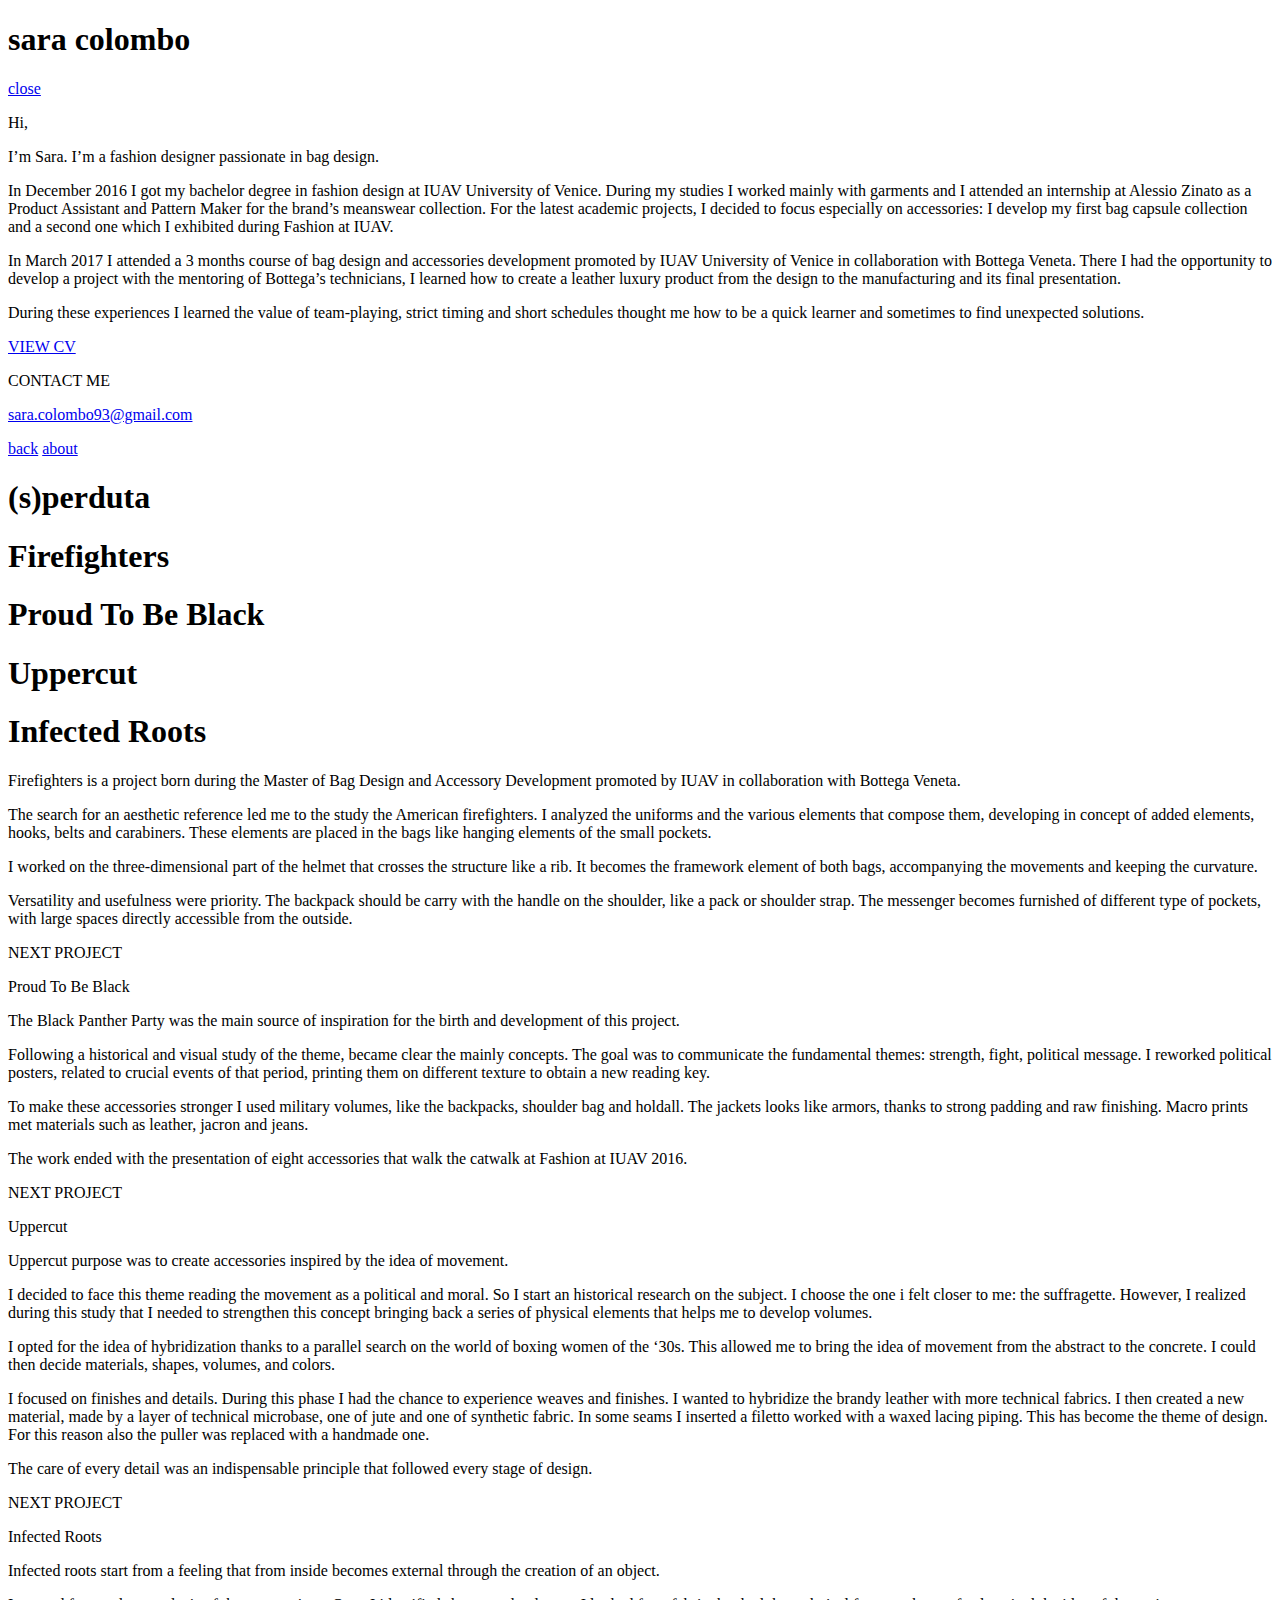
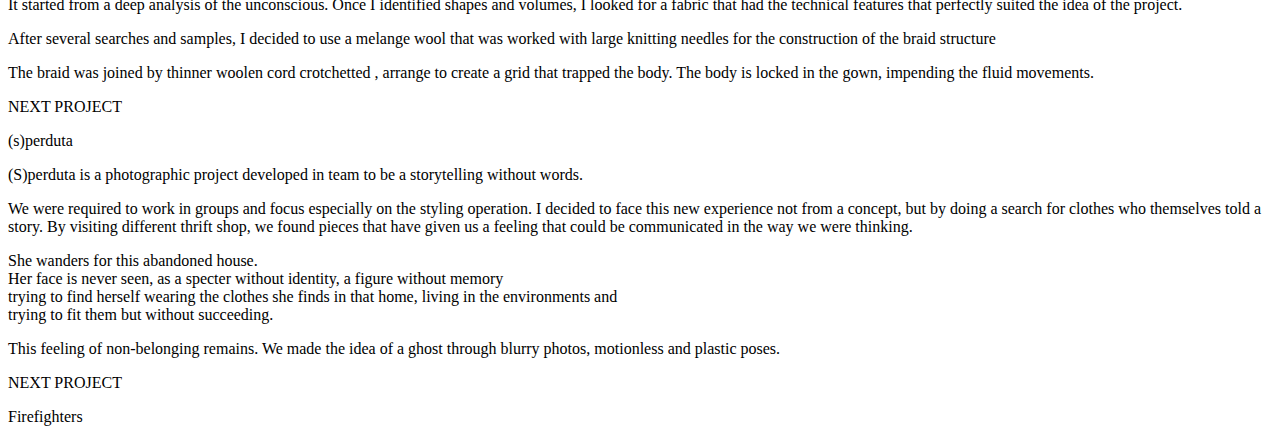
==== app/index.html @ 6ae15119 "Update mobile bio" ====
<!doctype html>
<html class="no-js" lang="">

<head>
  <meta charset="utf-8">
  <meta name="description" content="">
  <!-- <meta name="viewport" content="width=device-width, initial-scale=1"> -->
  <meta content='width=device-width, initial-scale=1.0, minimum-scale=1.0, maximum-scale=4.0, user-scalable=yes' name='viewport' />
  <title>Sara Colombo</title>

  <link rel="apple-touch-icon" href="apple-touch-icon.png">
  <!-- Place favicon.ico in the root directory -->

  <!-- build:css styles/vendor.css -->
  <!-- bower:css -->
  <link rel="stylesheet" href="/bower_components/animate.css/animate.css" />
  <!-- endbower -->
  <!-- endbuild -->

  <!-- build:css styles/main.css -->
  <link rel="stylesheet" href="styles/main.css">
  <!-- endbuild -->

  <link rel="stylesheet" href="fonts/fugue/fugue.css">

  <!-- build:js scripts/vendor/modernizr.js -->
  <script src="/bower_components/modernizr/modernizr.js"></script>
  <!-- endbuild -->
</head>

<body>
  <!--[if IE]>
      <p class="browserupgrade">You are using an <strong>outdated</strong> browser. Please <a href="http://browsehappy.com/">upgrade your browser</a> to improve your experience.</p>
    <![endif]-->

  <div class="site-loader">
    <div class="header-wrapper">
      <h1>
        sara colombo
      </h1>
    </div>
    <div class="line"></div>
  </div>

  <div class="bio">
    <a href="#" class="bio-close">close</a>
    <div class="bio-inner">
      <div class="bio-text">
        <p>Hi,</p>
        <p>I’m Sara. I’m a fashion designer passionate in bag design.</p>
        <p>In December 2016 I got my bachelor degree in fashion design at IUAV University of Venice. During my studies I worked mainly with garments and I attended an internship at Alessio Zinato as a Product Assistant and Pattern Maker for the brand’s meanswear collection. For the latest academic projects, I decided to focus especially on accessories: I develop my first bag capsule collection and a second one which I exhibited during Fashion at IUAV.</p>
        <p>In March 2017 I attended a 3 months course of bag design and accessories development promoted by IUAV University of Venice in collaboration with Bottega Veneta. There I had the opportunity to develop a project with the mentoring of Bottega’s technicians, I learned how to create a leather luxury product from the design to the manufacturing and its final presentation.</p>
        <p>During these experiences I learned the value of team-playing, strict timing and short schedules thought me how to be a quick learner and sometimes to find unexpected solutions.</p>
        <p class="reference cv"><a href="images/cv.pdf" download="saracolombo_cv">VIEW CV</a></p>
        <p class="reference contact">CONTACT ME</p>
        <p class="reference mail"><a href="mailto:sara.colombo93@gmail.com">sara.colombo93@gmail.com</a></p>
      </div>
      <div class="profile-image"></div>
    </div>
  </div>

  <div class="site-content">
    <a href="#" class="top-link left">back</a>
    <a href="#" class="top-link right">about</a>

    <div class="project-hero sperduta">
      <div class="project-title-wrapper">
        <h1 class="project-title" data-open="sperduta">
          (s)perduta
        </h1>
      </div>
    </div>

    <div class="project-hero firefighters">
      <div class="project-title-wrapper">
        <h1 class="project-title" data-open="firefighters">
          Firefighters
        </h1>
      </div>
    </div>

    <div class="project-hero black">
      <div class="project-title-wrapper">
        <h1 class="project-title" data-open="black">
          Proud To Be Black
        </h1>
      </div>
    </div>

    <div class="project-hero uppercut">
      <div class="project-title-wrapper">
        <h1 class="project-title" data-open="uppercut">
          Uppercut
        </h1>
      </div>
    </div>

    <div class="project-hero roots">
      <div class="project-title-wrapper">
        <h1 class="project-title" data-open="roots">
          Infected Roots
        </h1>
      </div>
    </div>


    <main>
      <section class="project firefighters">
        <div class="row section-1">
          <p class="hero">
            Firefighters is a project born during the Master of Bag Design and Accessory Development promoted by IUAV in collaboration with Bottega Veneta.
          </p>
        </div>

        <div class="row section-2">
          <div class="image"></div>
          <div class="image"></div>
        </div>

        <div class="row section-3">
          <div class="image"></div>
        </div>

        <div class="row section-4">
          <div class="slider">
            <div class="slider-nav left">
              <div class="slider-arrow-inner">
                <i class="glyphicon glyphicon-menu-left"></i>
              </div>
            </div>
            <div class="slider-nav right">
              <div class="slider-arrow-inner">
                <i class="glyphicon glyphicon-menu-right"></i>
              </div>
            </div>
            <div class="slider-inner">
              <div class="image"></div>
              <div class="image"></div>
              <div class="image"></div>
              <div class="image"></div>
            </div>
          </div>
        </div>

        <div class="row section-5">
          <div class="box">
            <div class="line"></div>
            <p>
              The search for an aesthetic reference led me to the study the American firefighters. I analyzed the uniforms and the various elements that compose them, developing in concept of added elements, hooks, belts and carabiners. These elements are placed in
              the bags like hanging elements of the small pockets.
            </p>
          </div>
          <div class="image"></div>
        </div>

        <div class="row section-6">
          <div class="image"></div>
        </div>

        <div class="row section-7">
          <div class="slider left">
            <div class="slider-nav left">
              <div class="slider-arrow-inner">
                <i class="glyphicon glyphicon-menu-left"></i>
              </div>
            </div>
            <div class="slider-inner">
              <div class="image"></div>
              <div class="image"></div>
              <div class="image"></div>
              <div class="image"></div>
            </div>
          </div>
          <div class="slider right">
            <div class="slider-nav right">
              <div class="slider-arrow-inner">
                <i class="glyphicon glyphicon-menu-right"></i>
              </div>
            </div>
            <div class="slider-inner">
              <div class="image"></div>
              <div class="image"></div>
              <div class="image"></div>
            </div>
          </div>
        </div>

        <div class="row section-8">
          <div class="image"></div>
        </div>

        <div class="row section-9">
          <p>
            I worked on the three-dimensional part of the helmet that crosses the structure like a rib. It becomes the framework element of both bags, accompanying the movements and keeping the curvature.
          </p>
        </div>

        <div class="row section-10">
          <div class="image"></div>
        </div>

        <div class="row section-11">
          <p>
            Versatility and usefulness were priority. The backpack should be carry with the handle on the shoulder, like a pack or shoulder strap. The messenger becomes furnished of different type of pockets, with large spaces directly accessible from the outside.
          </p>
          <div class="slider">
            <div class="slider-nav left">
              <div class="slider-arrow-inner">
                <i class="glyphicon glyphicon-menu-left"></i>
              </div>
            </div>
            <div class="slider-nav right">
              <div class="slider-arrow-inner">
                <i class="glyphicon glyphicon-menu-right"></i>
              </div>
            </div>
            <div class="slider-inner">
              <div class="image"></div>
              <div class="image"></div>
              <div class="image"></div>
              <div class="image"></div>
              <div class="image"></div>
              <div class="image"></div>
              <div class="image"></div>
              <div class="image"></div>
              <div class="image"></div>
            </div>
          </div>
        </div>

        <div class="row section-12">
          <div class="image"></div>
        </div>

        <div class="row section-13">
          <div class="slider">
            <div class="slider-nav left">
              <div class="slider-arrow-inner">
                <i class="glyphicon glyphicon-menu-left"></i>
              </div>
            </div>
            <div class="slider-nav right">
              <div class="slider-arrow-inner">
                <i class="glyphicon glyphicon-menu-right"></i>
              </div>
            </div>
            <div class="slider-inner">
              <div class="image"></div>
              <div class="image"></div>
              <div class="image"></div>
              <div class="image"></div>
              <div class="image"></div>
              <div class="image"></div>
            </div>
          </div>
        </div>

        <div class="next-project-container black">
          <div class="next-project">
            <p class="next">NEXT PROJECT</p>
            <p class="title" data-open="black">Proud To Be Black</p>
          </div>
        </div>
      </section>




      <section class="project black">
        <div class="row section-1">
          <p class="hero">
            The Black Panther Party was the main source of inspiration for the birth and development of this project.
          </p>
        </div>

        <div class="row section-2">
          <div class="slider left">
            <div class="slider-nav left">
              <div class="slider-arrow-inner">
                <i class="glyphicon glyphicon-menu-left"></i>
              </div>
            </div>
            <div class="slider-inner">
              <div class="image"></div>
              <div class="image"></div>
              <div class="image"></div>
              <div class="image"></div>
            </div>
          </div>
          <div class="slider right">
            <div class="slider-nav right">
              <div class="slider-arrow-inner">
                <i class="glyphicon glyphicon-menu-right"></i>
              </div>
            </div>
            <div class="slider-inner">
              <div class="image"></div>
              <div class="image"></div>
              <div class="image"></div>
            </div>
          </div>
        </div>

        <div class="row section-3">
          <div class="image"></div>
        </div>

        <div class="row section-4">
          <div class="image"></div>
        </div>

        <div class="row section-5">
          <div class="box">
            <div class="line"></div>
            <p>
              Following a historical and visual study of the theme, became clear the mainly concepts. The goal was to communicate the fundamental themes: strength, fight, political message. I reworked political posters, related to crucial events of that period, printing them on different texture to obtain a new reading key.
            </p>
          </div>
          <div class="slider">
            <div class="slider-nav left">
              <div class="slider-arrow-inner">
                <i class="glyphicon glyphicon-menu-left"></i>
              </div>
            </div>
            <div class="slider-nav right">
              <div class="slider-arrow-inner">
                <i class="glyphicon glyphicon-menu-right"></i>
              </div>
            </div>
            <div class="slider-inner">
              <div class="image"></div>
              <div class="image"></div>
              <div class="image"></div>
              <div class="image"></div>
            </div>
          </div>
          <div class="image extra"></div>
        </div>

        <div class="row section-6">
          <div class="image"></div>
          <div class="image"></div>
        </div>

        <div class="row section-7">
          <div class="image"></div>
        </div>

        <div class="row section-8">
          <div class="box">
            <div class="line"></div>
            <p>
               To make these accessories stronger I used military volumes, like the backpacks, shoulder bag and holdall. The jackets looks like armors, thanks to strong padding and raw finishing. Macro prints met materials such as leather, jacron and jeans.
            </p>
          </div>
          <div class="slider">
            <div class="slider-nav left">
              <div class="slider-arrow-inner">
                <i class="glyphicon glyphicon-menu-left"></i>
              </div>
            </div>
            <div class="slider-nav right">
              <div class="slider-arrow-inner">
                <i class="glyphicon glyphicon-menu-right"></i>
              </div>
            </div>
            <div class="slider-inner">
              <div class="image"></div>
              <div class="image"></div>
              <div class="image"></div>
            </div>
          </div>
        </div>

        <div class="row section-9">
          <div class="slider">
            <div class="slider-nav left">
              <div class="slider-arrow-inner">
                <i class="glyphicon glyphicon-menu-left"></i>
              </div>
            </div>
            <div class="slider-nav right">
              <div class="slider-arrow-inner">
                <i class="glyphicon glyphicon-menu-right"></i>
              </div>
            </div>
            <div class="slider-inner">
              <div class="image"></div>
              <div class="image"></div>
              <div class="image"></div>
            </div>
          </div>
        </div>

        <div class="row section-10">
          <div class="image"></div>
        </div>

        <div class="row section-11">
          <div class="image"></div>
        </div>

        <div class="row section-12">
          <div class="line-big"></div>
          <p>
            The work ended with the presentation of eight accessories that walk the catwalk at Fashion at IUAV 2016.
          </p>
        </div>

        <div class="row section-13">
          <div class="image"></div>
        </div>

        <div class="row section-14">
          <div class="image"></div>
        </div>

        <div class="next-project-container uppercut">
          <div class="next-project">
            <p class="next">NEXT PROJECT</p>
            <p class="title" data-open="uppercut">Uppercut</p>
          </div>
        </div>
      </section>



      <section class="project uppercut">
        <div class="row section-1">
          <p class="hero">
            Uppercut purpose was to create accessories inspired by the idea of movement.
          </p>
        </div>

        <div class="row section-2">
          <div class="image"></div>
        </div>

        <div class="row section-3">
          <p>
            I decided to face this theme reading the movement as a political and moral. So I start an historical research on the subject. I choose the one i felt closer to me: the suffragette. However, I realized during this study that I needed to strengthen this
            concept bringing back a series of physical elements that helps me to develop volumes.
          </p>
        </div>

        <div class="row section-4">
          <div class="image"></div>
        </div>

        <div class="row section-5">
          <div class="box">
            <div class="line"></div>
            <p>
              I opted for the idea of hybridization thanks to a parallel search on the world of boxing women of the ‘30s. This allowed me to bring the idea of movement from the abstract to the concrete. I could then decide materials, shapes, volumes, and colors.
            </p>
          </div>
          <div class="image"></div>
        </div>

        <div class="row section-6">
          <div class="image"></div>
        </div>

        <div class="row section-7">
          <div class="image"></div>
          <div class="box">
            <div class="line"></div>
            <p>
              I focused on finishes and details. During this phase I had the chance to experience weaves and finishes. I wanted to hybridize the brandy leather with more technical fabrics. I then created a new material, made by a layer of technical microbase, one of
              jute and one of synthetic fabric. In some seams I inserted a filetto worked with a waxed lacing piping. This has become the theme of design. For this reason also the puller was replaced with a handmade one.
            </p>
          </div>
        </div>

        <div class="row section-8">
          <div class="slider">
            <div class="slider-nav left">
              <div class="slider-arrow-inner">
                <i class="glyphicon glyphicon-menu-left"></i>
              </div>
            </div>
            <div class="slider-nav right">
              <div class="slider-arrow-inner">
                <i class="glyphicon glyphicon-menu-right"></i>
              </div>
            </div>
            <div class="slider-inner">
              <div class="image"></div>
              <div class="image"></div>
              <div class="image"></div>
              <div class="image"></div>
            </div>
          </div>
        </div>

        <div class="row section-9">
          <p>
            The care of every detail was an indispensable principle that followed every stage of design.
          </p>
          <div class="line-big"></div>
        </div>

        <div class="next-project-container roots">
          <div class="next-project">
            <p class="next">NEXT PROJECT</p>
            <p class="title" data-open="roots">Infected Roots</p>
          </div>
        </div>
      </section>




      <section class="project roots">
        <div class="row section-1">
          <p class="hero">
            Infected roots start from a feeling that from inside becomes external through the creation of an object.
          </p>
        </div>

        <div class="row section-2">
          <div class="image"></div>
          <div class="box">
            <div class="line"></div>
            <p>
              It started from a deep analysis of the unconscious. Once I identified shapes and volumes, I looked for a fabric that had the technical features that perfectly suited the idea of the project.
            </p>
          </div>
        </div>

        <div class="row section-3">
          <div class="image"></div>
        </div>

        <div class="row section-4">
          <div class="image"></div>
          <p>
            After several searches and samples, I decided to use a melange wool that was worked with large knitting needles for the construction of the braid structure
          </p>
        </div>

        <div class="row section-5">
          <div class="image"></div>
        </div>

        <div class="row section-6">
          <p class="hero">
            The braid was joined by thinner woolen cord crotchetted , arrange to create a grid that trapped the body. The body is locked in the gown, impending the fluid movements.
          </p>
          <div class="line-big"></div>
        </div>

        <div class="row section-7">
          <div class="image"></div>
        </div>

        <div class="next-project-container sperduta">
          <div class="next-project">
            <p class="next">NEXT PROJECT</p>
            <p class="title" data-open="sperduta">(s)perduta</p>
          </div>
        </div>
      </section>





      <section class="project sperduta">
        <div class="row section-1">
          <p class="hero">
            (S)perduta is a photographic project developed in team to be a storytelling without words.
          </p>
        </div>

        <div class="row section-2">
          <div class="slider">
            <div class="slider-nav left">
              <div class="slider-arrow-inner">
                <i class="glyphicon glyphicon-menu-left"></i>
              </div>
            </div>
            <div class="slider-nav right">
              <div class="slider-arrow-inner">
                <i class="glyphicon glyphicon-menu-right"></i>
              </div>
            </div>
            <div class="slider-inner">
              <div class="image"></div>
              <div class="image"></div>
              <div class="image"></div>
              <div class="image"></div>
            </div>
          </div>
        </div>

        <div class="row section-3">
          <div class="slider">
            <div class="slider-nav left">
              <div class="slider-arrow-inner">
                <i class="glyphicon glyphicon-menu-left"></i>
              </div>
            </div>
            <div class="slider-nav right">
              <div class="slider-arrow-inner">
                <i class="glyphicon glyphicon-menu-right"></i>
              </div>
            </div>
            <div class="slider-inner">
              <div class="image"></div>
              <div class="image"></div>
              <div class="image"></div>
              <div class="image"></div>
            </div>
          </div>
          <div class="box">
            <div class="line"></div>
            <p>
              We were required to work in groups and focus especially on the styling operation. I decided to face this new experience not from a concept, but by doing a search for clothes who themselves told a story. By visiting different thrift shop, we found pieces
              that have given us a feeling that could be communicated in the way we were thinking.
            </p>
          </div>
        </div>

        <div class="row section-4">
          <div class="image"></div>
          <div class="image"></div>
        </div>

        <div class="row section-5">
          <div class="line-big"></div>
          <p class="hero">
            She wanders for this abandoned house. <br> Her face is never seen, as a specter without identity, a figure without memory <br> trying to find herself wearing the clothes she finds in that home, living in the environments and
            <br> trying to fit them but without succeeding.
          </p>
        </div>

        <div class="row section-6">
          <div class="image"></div>
          <div class="box">
            <div class="line"></div>
            <p>
              This feeling of non-belonging remains. We made the idea of a ghost through blurry photos, motionless and plastic poses.
            </p>
          </div>
        </div>

        <div class="next-project-container firefighters">
          <div class="next-project">
            <p class="next">NEXT PROJECT</p>
            <p class="title" data-open="firefighters">Firefighters</p>
          </div>
        </div>
      </section>
    </main>
  </div>




  <!-- Google Analytics: change UA-XXXXX-X to be your site's ID. -->
  <script>
    (function(b, o, i, l, e, r) {
      b.GoogleAnalyticsObject = l;
      b[l] || (b[l] =
        function() {
          (b[l].q = b[l].q || []).push(arguments)
        });
      b[l].l = +new Date;
      e = o.createElement(i);
      r = o.getElementsByTagName(i)[0];
      e.src = 'https://www.google-analytics.com/analytics.js';
      r.parentNode.insertBefore(e, r)
    }(window, document, 'script', 'ga'));
    ga('create', 'UA-XXXXX-X');
    ga('send', 'pageview');
  </script>

  <!-- build:js scripts/vendor.js -->
  <!-- bower:js -->
  <script src="/bower_components/jquery/dist/jquery.js"></script>
  <script src="/bower_components/modernizr/modernizr.js"></script>
  <script src="/bower_components/gsap/src/uncompressed/TweenMax.js"></script>
  <script src="/bower_components/gsap/src/uncompressed/plugins/ScrollToPlugin.js"></script>
  <script src="/bower_components/scrollmagic/scrollmagic/uncompressed/ScrollMagic.js"></script>
  <script src="/bower_components/scrollmagic/scrollmagic/uncompressed/plugins/animation.gsap.js"></script>
  <script src="/bower_components/scrollmagic/scrollmagic/uncompressed/plugins/jquery.ScrollMagic.js"></script>
  <!-- endbower -->
  <!-- endbuild -->

  <!-- build:js scripts/plugins.js -->
  <!-- endbuild -->

  <!-- build:js scripts/main.js -->
  <script src="scripts/main.js"></script>
  <script src="scripts/sliders.js"></script>
  <script src="scripts/parallax.js"></script>
  <!-- endbuild -->
</body>

</html>
---- app/fonts/fugue/fugue.css ----
/*! Generated by Font Squirrel (https://www.fontsquirrel.com) on June 22, 2017 */



@font-face {
    font-family: 'Fugue Regular';
    src: url('fugue_regular-webfont.woff2') format('woff2'),
         url('fugue_regular-webfont.woff') format('woff');
    font-weight: normal;
    font-style: normal;

}
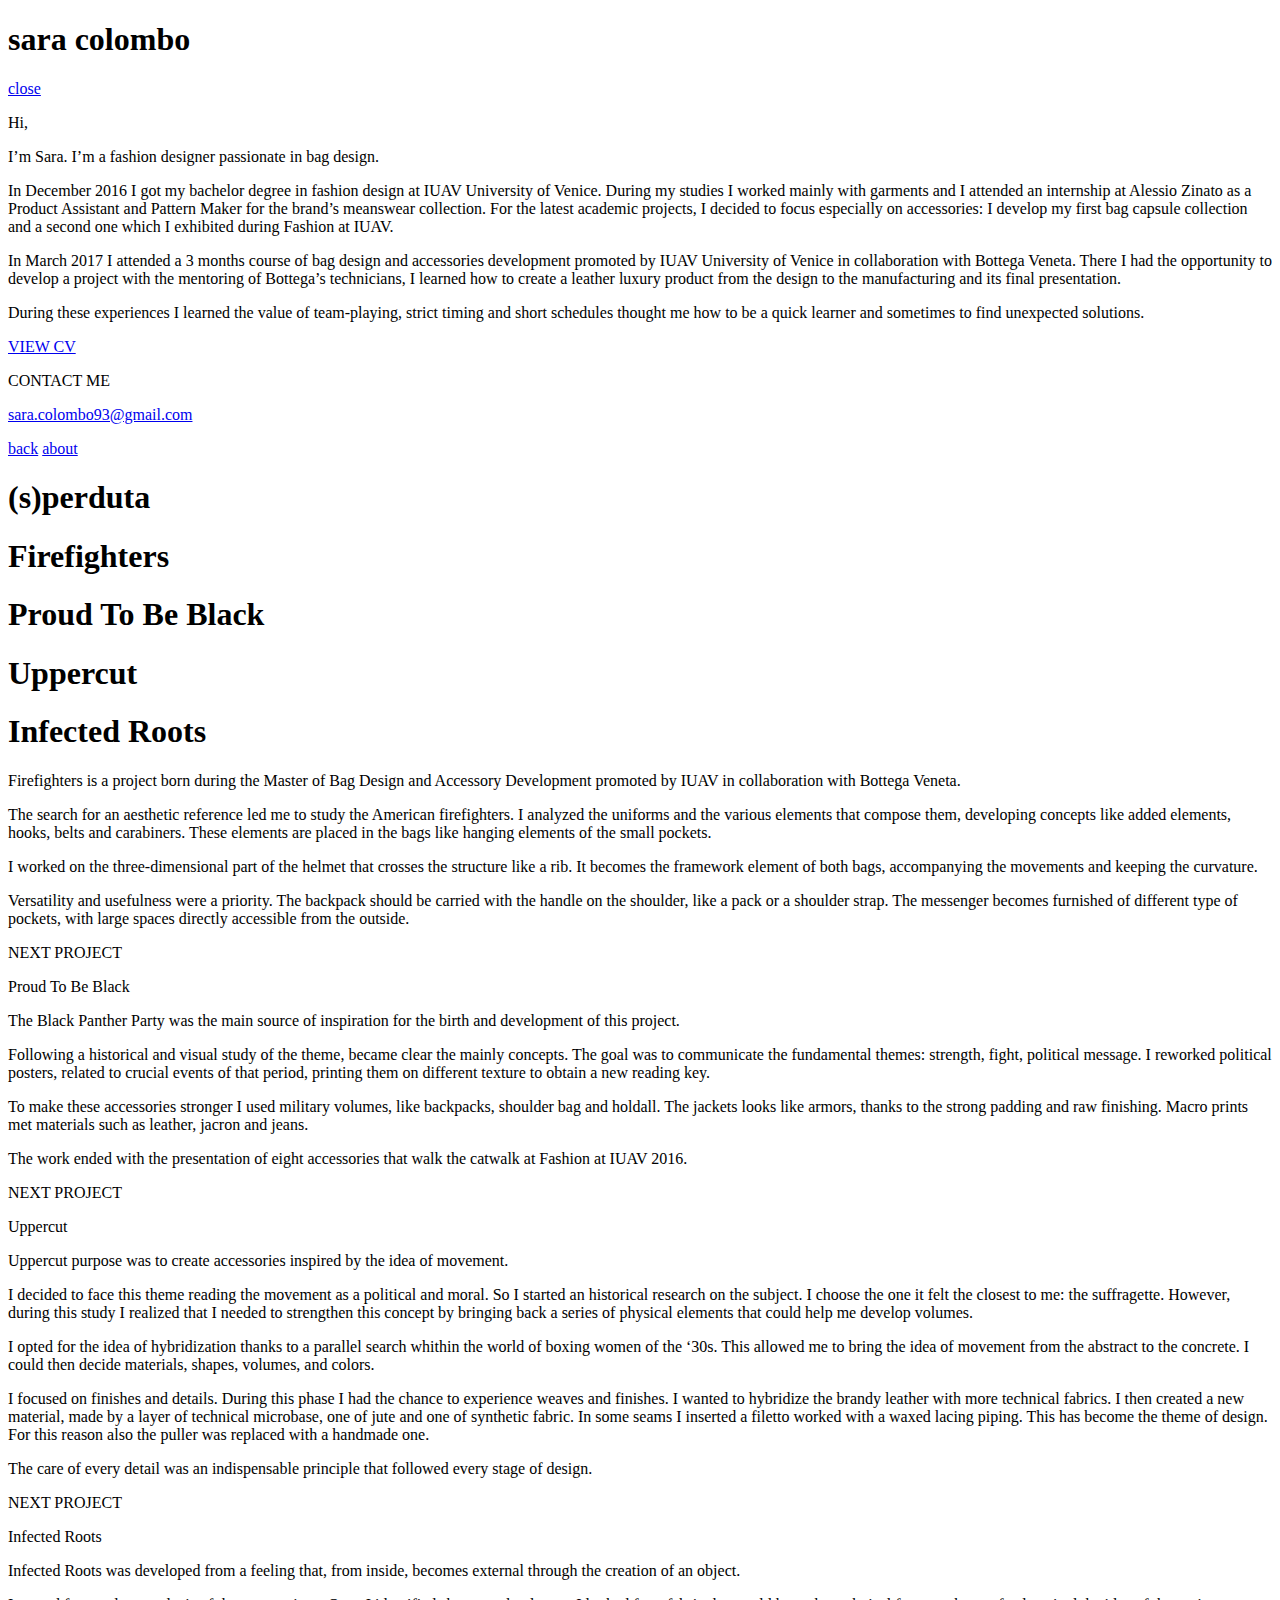
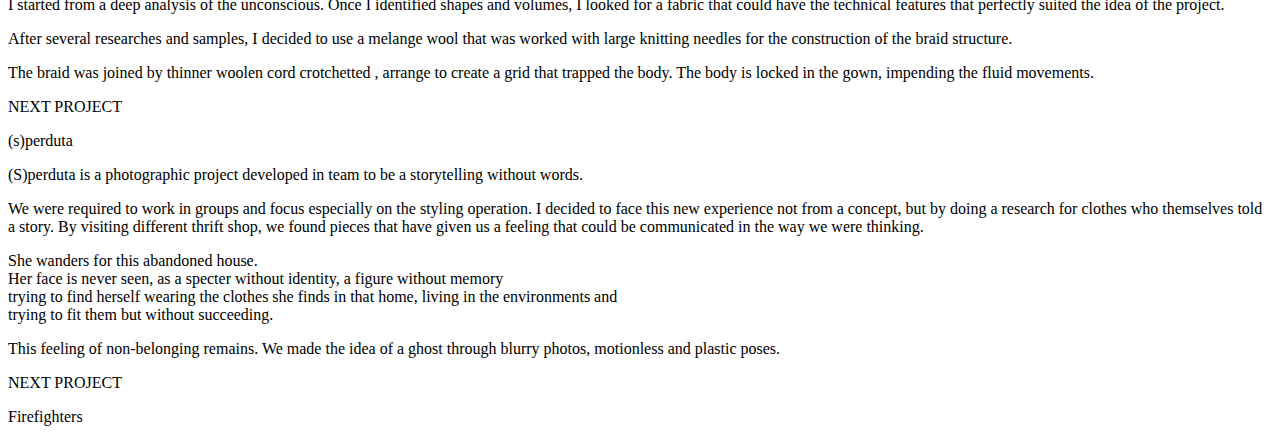
==== commit f7bce31f: "Improve english" ====
--- a/app/index.html
+++ b/app/index.html
@@ -146,7 +146,7 @@
           <div class="box">
             <div class="line"></div>
             <p>
-              The search for an aesthetic reference led me to the study the American firefighters. I analyzed the uniforms and the various elements that compose them, developing in concept of added elements, hooks, belts and carabiners. These elements are placed in
+              The search for an aesthetic reference led me to study the American firefighters. I analyzed the uniforms and the various elements that compose them, developing concepts like added elements, hooks, belts and carabiners. These elements are placed in
               the bags like hanging elements of the small pockets.
             </p>
           </div>
@@ -201,7 +201,7 @@
 
         <div class="row section-11">
           <p>
-            Versatility and usefulness were priority. The backpack should be carry with the handle on the shoulder, like a pack or shoulder strap. The messenger becomes furnished of different type of pockets, with large spaces directly accessible from the outside.
+            Versatility and usefulness were a priority. The backpack should be carried with the handle on the shoulder, like a pack or a shoulder strap. The messenger becomes furnished of different type of pockets, with large spaces directly accessible from the outside.
           </p>
           <div class="slider">
             <div class="slider-nav left">
@@ -350,7 +350,7 @@
           <div class="box">
             <div class="line"></div>
             <p>
-               To make these accessories stronger I used military volumes, like the backpacks, shoulder bag and holdall. The jackets looks like armors, thanks to strong padding and raw finishing. Macro prints met materials such as leather, jacron and jeans.
+               To make these accessories stronger I used military volumes, like backpacks, shoulder bag and holdall. The jackets looks like armors, thanks to the strong padding and raw finishing. Macro prints met materials such as leather, jacron and jeans.
             </p>
           </div>
           <div class="slider">
@@ -438,8 +438,8 @@
 
         <div class="row section-3">
           <p>
-            I decided to face this theme reading the movement as a political and moral. So I start an historical research on the subject. I choose the one i felt closer to me: the suffragette. However, I realized during this study that I needed to strengthen this
-            concept bringing back a series of physical elements that helps me to develop volumes.
+            I decided to face this theme reading the movement as a political and moral. So I started an historical research on the subject. I choose the one it felt the closest to me: the suffragette. However, during this study I realized that I needed to strengthen this
+            concept by bringing back a series of physical elements that could help me develop volumes.
           </p>
         </div>
 
@@ -451,7 +451,7 @@
           <div class="box">
             <div class="line"></div>
             <p>
-              I opted for the idea of hybridization thanks to a parallel search on the world of boxing women of the ‘30s. This allowed me to bring the idea of movement from the abstract to the concrete. I could then decide materials, shapes, volumes, and colors.
+              I opted for the idea of hybridization thanks to a parallel search whithin the world of boxing women of the ‘30s. This allowed me to bring the idea of movement from the abstract to the concrete. I could then decide materials, shapes, volumes, and colors.
             </p>
           </div>
           <div class="image"></div>
@@ -514,7 +514,7 @@
       <section class="project roots">
         <div class="row section-1">
           <p class="hero">
-            Infected roots start from a feeling that from inside becomes external through the creation of an object.
+            Infected Roots was developed from a feeling that, from inside, becomes external through the creation of an object.
           </p>
         </div>
 
@@ -523,7 +523,7 @@
           <div class="box">
             <div class="line"></div>
             <p>
-              It started from a deep analysis of the unconscious. Once I identified shapes and volumes, I looked for a fabric that had the technical features that perfectly suited the idea of the project.
+              I started from a deep analysis of the unconscious. Once I identified shapes and volumes, I looked for a fabric that could have the technical features that perfectly suited the idea of the project.
             </p>
           </div>
         </div>
@@ -535,7 +535,7 @@
         <div class="row section-4">
           <div class="image"></div>
           <p>
-            After several searches and samples, I decided to use a melange wool that was worked with large knitting needles for the construction of the braid structure
+            After several researches and samples, I decided to use a melange wool that was worked with large knitting needles for the construction of the braid structure.
           </p>
         </div>
 
@@ -616,7 +616,7 @@
           <div class="box">
             <div class="line"></div>
             <p>
-              We were required to work in groups and focus especially on the styling operation. I decided to face this new experience not from a concept, but by doing a search for clothes who themselves told a story. By visiting different thrift shop, we found pieces
+              We were required to work in groups and focus especially on the styling operation. I decided to face this new experience not from a concept, but by doing a research for clothes who themselves told a story. By visiting different thrift shop, we found pieces
               that have given us a feeling that could be communicated in the way we were thinking.
             </p>
           </div>
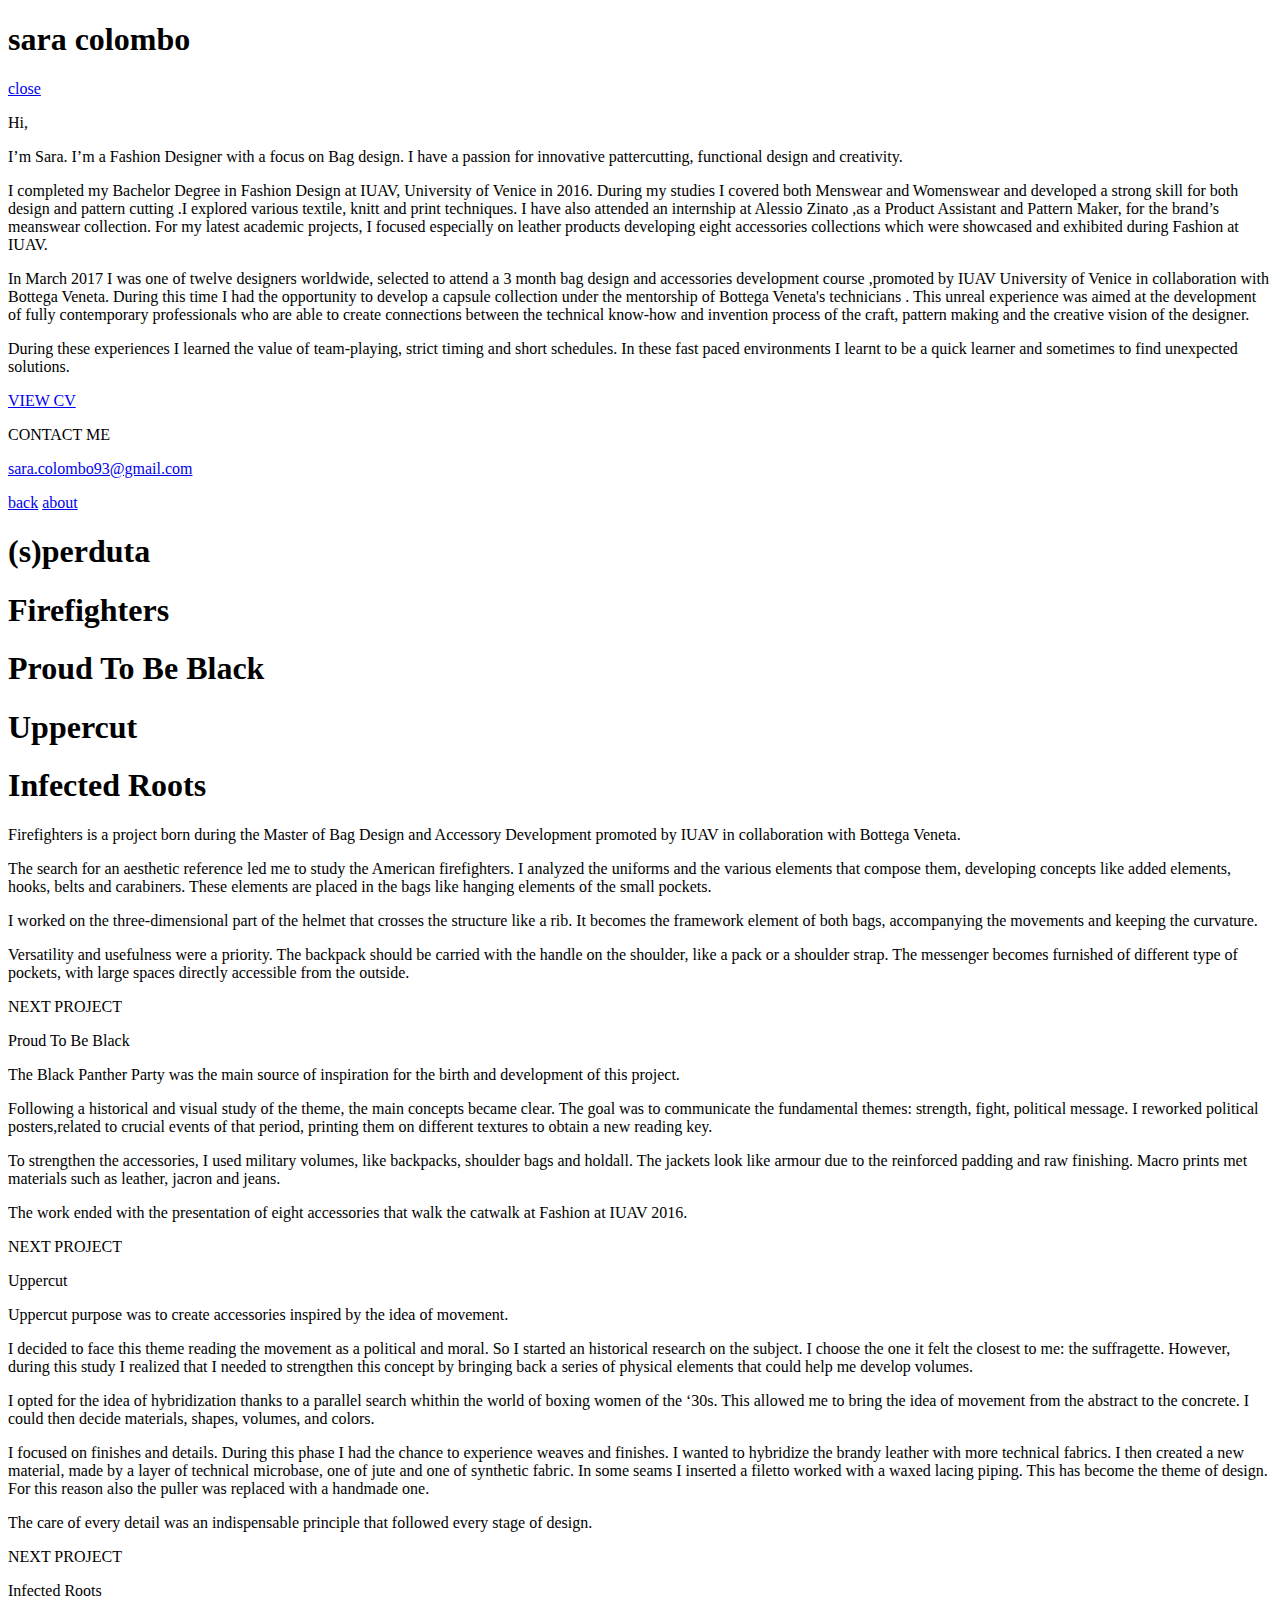
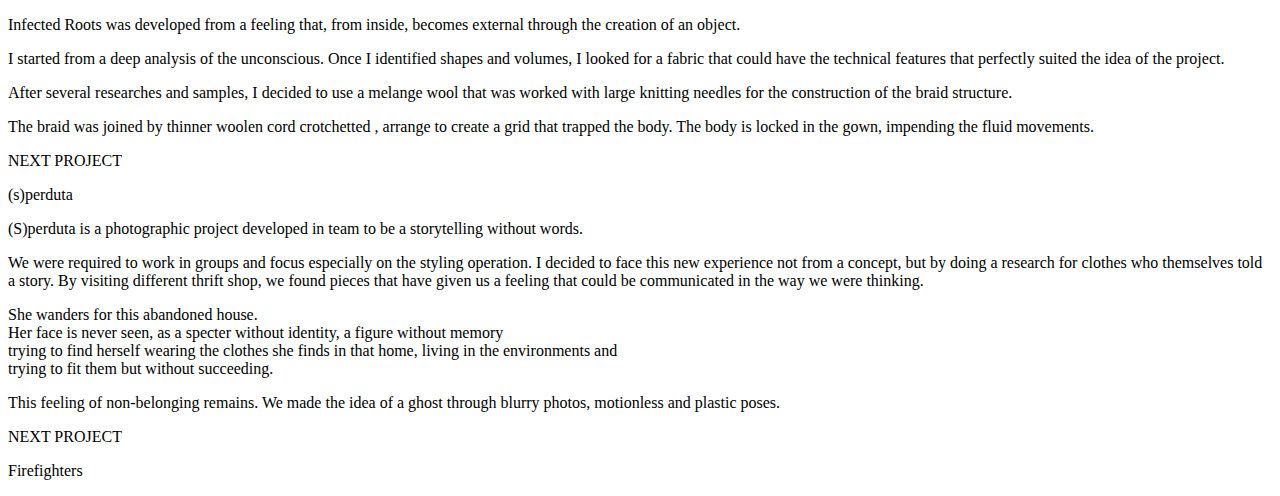
==== commit 57461b06: "Update text content" ====
--- a/app/index.html
+++ b/app/index.html
@@ -3,11 +3,11 @@
 
 <head>
   <meta charset="utf-8">
-  <meta name="description" content="">
-  <!-- <meta name="viewport" content="width=device-width, initial-scale=1"> -->
+  <title>Sara Colombo</title>
   <meta content='width=device-width, initial-scale=1.0, minimum-scale=1.0, maximum-scale=4.0, user-scalable=yes' name='viewport' />
-  <title>Sara Colombo</title>
-
+  <meta name="keywords" content="sara solombo, fashion designer, bag design, portfolio, fashion projects">
+  <meta name="description" content="Sara Colombo fashion designer portfolio and biography.">
+  <meta name="author" content="Giacomo Cusinato">
   <link rel="apple-touch-icon" href="apple-touch-icon.png">
   <!-- Place favicon.ico in the root directory -->
 
@@ -47,10 +47,21 @@
     <div class="bio-inner">
       <div class="bio-text">
         <p>Hi,</p>
-        <p>I’m Sara. I’m a fashion designer passionate in bag design.</p>
-        <p>In December 2016 I got my bachelor degree in fashion design at IUAV University of Venice. During my studies I worked mainly with garments and I attended an internship at Alessio Zinato as a Product Assistant and Pattern Maker for the brand’s meanswear collection. For the latest academic projects, I decided to focus especially on accessories: I develop my first bag capsule collection and a second one which I exhibited during Fashion at IUAV.</p>
-        <p>In March 2017 I attended a 3 months course of bag design and accessories development promoted by IUAV University of Venice in collaboration with Bottega Veneta. There I had the opportunity to develop a project with the mentoring of Bottega’s technicians, I learned how to create a leather luxury product from the design to the manufacturing and its final presentation.</p>
-        <p>During these experiences I learned the value of team-playing, strict timing and short schedules thought me how to be a quick learner and sometimes to find unexpected solutions.</p>
+        <p>
+          I’m Sara. I’m a Fashion Designer with a focus on Bag design. I have a passion for innovative pattercutting, functional design and creativity.
+        </p>
+        <p>
+          I completed my Bachelor Degree in Fashion Design at IUAV, University of Venice in 2016. During my studies I covered both Menswear and Womenswear and developed a strong skill for both  design and pattern cutting .I explored various textile, knitt and print techniques.
+          I have also attended an internship at Alessio Zinato ,as a Product Assistant and Pattern Maker, for the brand’s meanswear collection.
+          For my latest academic projects, I focused  especially on leather products developing eight accessories collections which were showcased and  exhibited during Fashion at IUAV.
+        </p>
+        <p>
+          In March 2017 I was one of twelve designers worldwide, selected to attend a 3 month bag design and accessories development course ,promoted by IUAV University of Venice in collaboration with Bottega Veneta.
+          During this time I had the opportunity to develop a capsule collection under the mentorship of Bottega Veneta's technicians . This unreal experience was aimed at the development of fully contemporary professionals who are able to create connections between the technical know-how and invention process of the craft, pattern making and the creative vision of the designer.
+        </p>
+        <p>
+          During these experiences I learned the value of team-playing, strict timing and short schedules. In these fast paced environments I learnt to be a quick learner and sometimes to find unexpected solutions.
+        </p>
         <p class="reference cv"><a href="images/cv.pdf" download="saracolombo_cv">VIEW CV</a></p>
         <p class="reference contact">CONTACT ME</p>
         <p class="reference mail"><a href="mailto:sara.colombo93@gmail.com">sara.colombo93@gmail.com</a></p>
@@ -313,7 +324,7 @@
           <div class="box">
             <div class="line"></div>
             <p>
-              Following a historical and visual study of the theme, became clear the mainly concepts. The goal was to communicate the fundamental themes: strength, fight, political message. I reworked political posters, related to crucial events of that period, printing them on different texture to obtain a new reading key.
+              Following a historical and visual study of the theme, the main concepts became clear. The goal was to communicate the fundamental themes: strength, fight, political message. I reworked political posters,related to crucial events of that period, printing them on different textures to obtain a new reading key.
             </p>
           </div>
           <div class="slider">
@@ -350,7 +361,7 @@
           <div class="box">
             <div class="line"></div>
             <p>
-               To make these accessories stronger I used military volumes, like backpacks, shoulder bag and holdall. The jackets looks like armors, thanks to the strong padding and raw finishing. Macro prints met materials such as leather, jacron and jeans.
+               To strengthen the accessories, I used military volumes, like backpacks, shoulder bags and holdall. The jackets look like armour due to the reinforced padding and raw finishing. Macro prints met materials such as leather, jacron and jeans.
             </p>
           </div>
           <div class="slider">
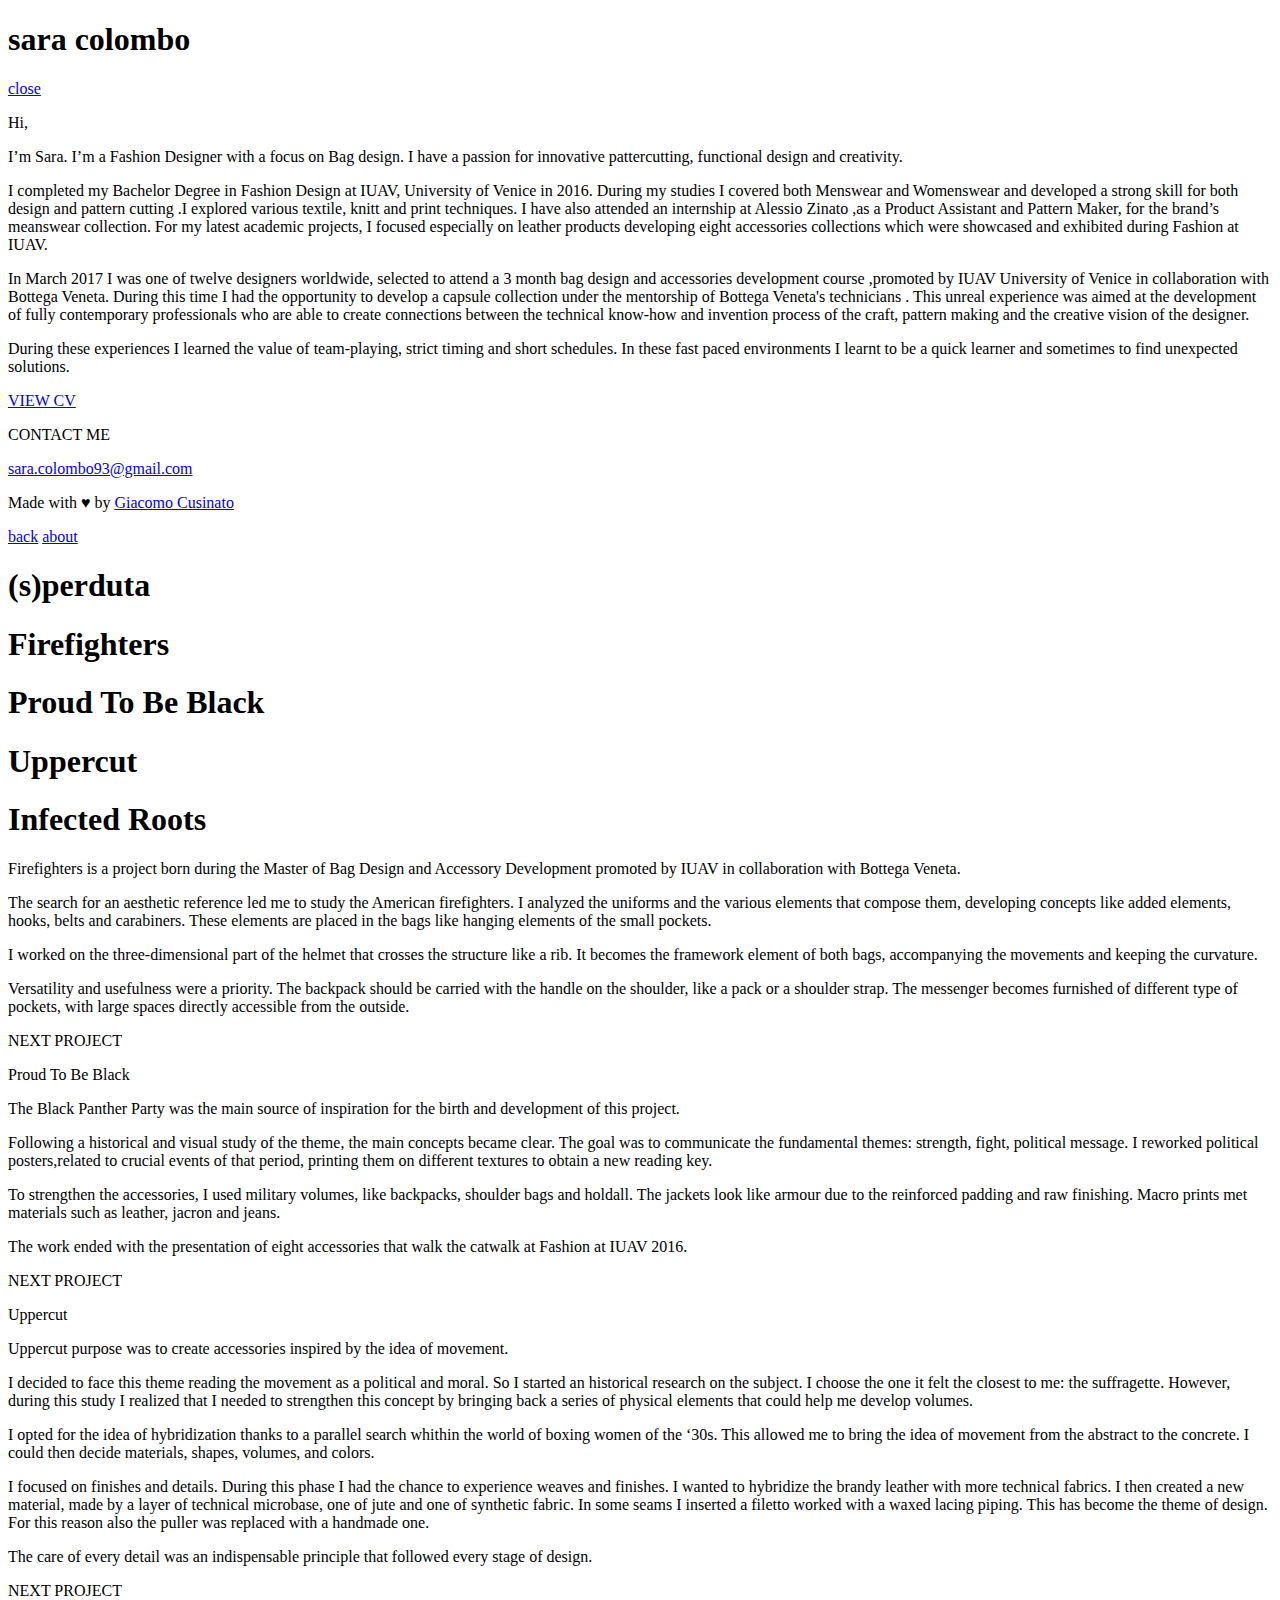
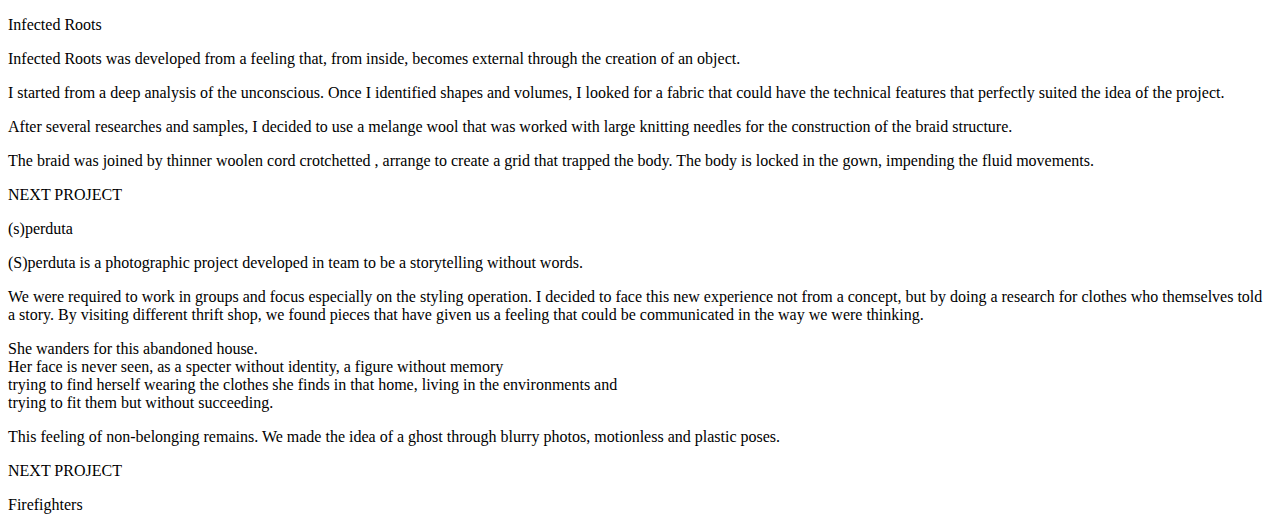
==== commit 102c881c: "Add author label" ====
--- a/app/index.html
+++ b/app/index.html
@@ -65,8 +65,8 @@
         <p class="reference cv"><a href="images/cv.pdf" download="saracolombo_cv">VIEW CV</a></p>
         <p class="reference contact">CONTACT ME</p>
         <p class="reference mail"><a href="mailto:sara.colombo93@gmail.com">sara.colombo93@gmail.com</a></p>
+        <p class="author">Made with &#x2665; by <a href="http://giacomocusinato.com" target="_blank">Giacomo Cusinato</a></p>
       </div>
-      <div class="profile-image"></div>
     </div>
   </div>
 
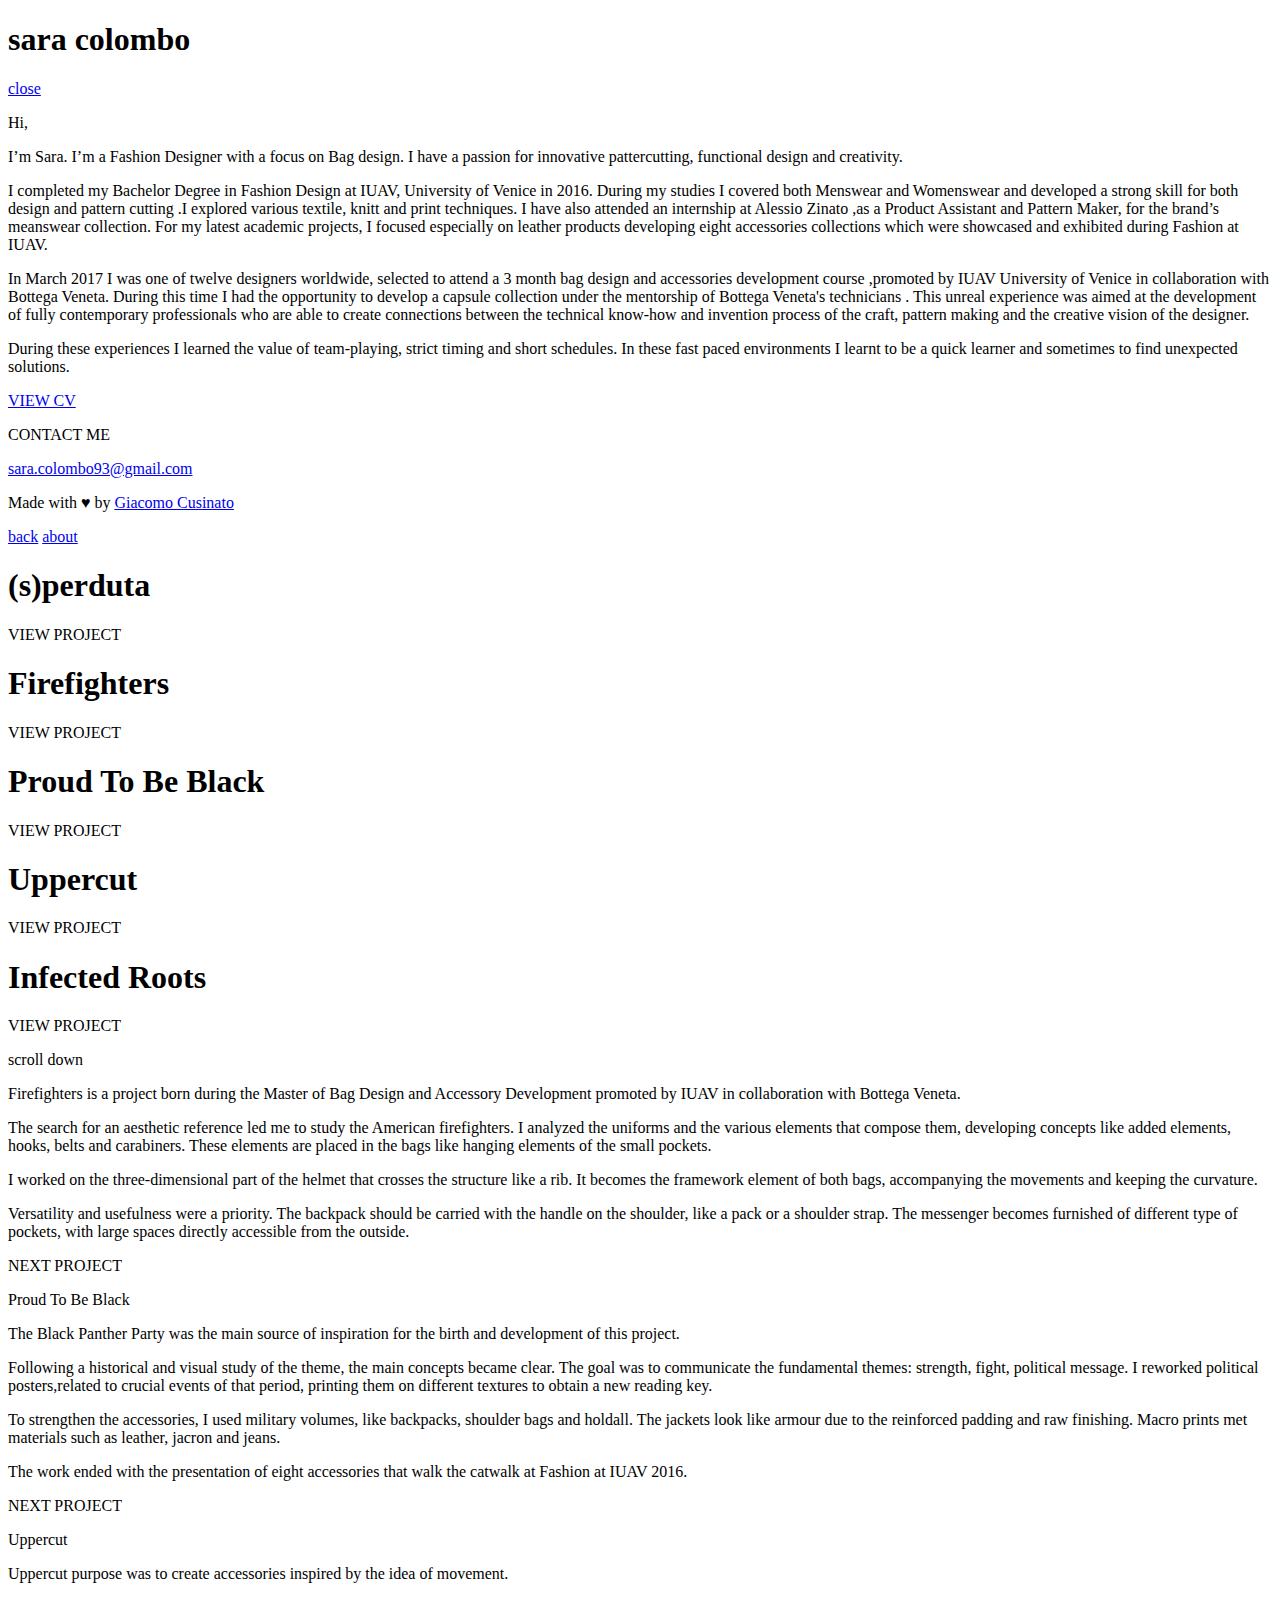
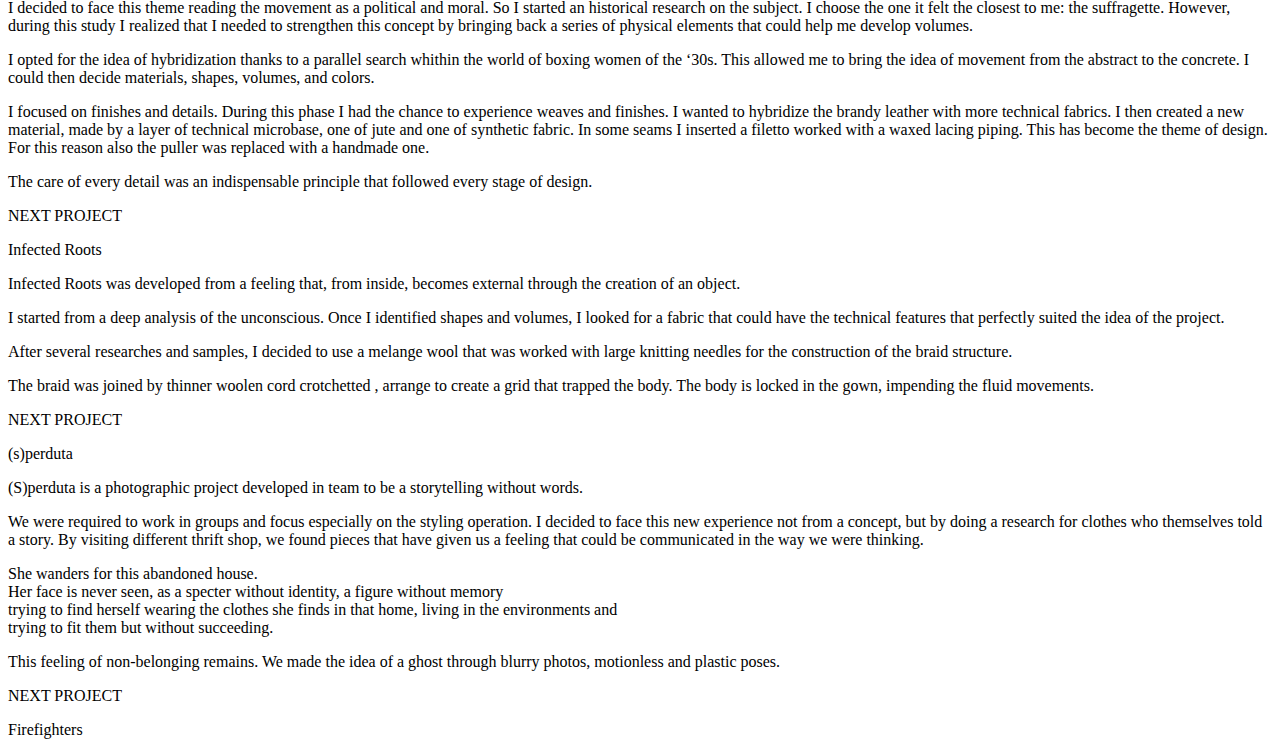
==== commit 0fe37ec9: "Improve usability" ====
--- a/app/index.html
+++ b/app/index.html
@@ -51,13 +51,14 @@
           I’m Sara. I’m a Fashion Designer with a focus on Bag design. I have a passion for innovative pattercutting, functional design and creativity.
         </p>
         <p>
-          I completed my Bachelor Degree in Fashion Design at IUAV, University of Venice in 2016. During my studies I covered both Menswear and Womenswear and developed a strong skill for both  design and pattern cutting .I explored various textile, knitt and print techniques.
-          I have also attended an internship at Alessio Zinato ,as a Product Assistant and Pattern Maker, for the brand’s meanswear collection.
-          For my latest academic projects, I focused  especially on leather products developing eight accessories collections which were showcased and  exhibited during Fashion at IUAV.
+          I completed my Bachelor Degree in Fashion Design at IUAV, University of Venice in 2016. During my studies I covered both Menswear and Womenswear and developed a strong skill for both design and pattern cutting .I explored various textile, knitt and print
+          techniques. I have also attended an internship at Alessio Zinato ,as a Product Assistant and Pattern Maker, for the brand’s meanswear collection. For my latest academic projects, I focused especially on leather products developing eight accessories
+          collections which were showcased and exhibited during Fashion at IUAV.
         </p>
         <p>
-          In March 2017 I was one of twelve designers worldwide, selected to attend a 3 month bag design and accessories development course ,promoted by IUAV University of Venice in collaboration with Bottega Veneta.
-          During this time I had the opportunity to develop a capsule collection under the mentorship of Bottega Veneta's technicians . This unreal experience was aimed at the development of fully contemporary professionals who are able to create connections between the technical know-how and invention process of the craft, pattern making and the creative vision of the designer.
+          In March 2017 I was one of twelve designers worldwide, selected to attend a 3 month bag design and accessories development course ,promoted by IUAV University of Venice in collaboration with Bottega Veneta. During this time I had the opportunity to develop
+          a capsule collection under the mentorship of Bottega Veneta's technicians . This unreal experience was aimed at the development of fully contemporary professionals who are able to create connections between the technical know-how and invention
+          process of the craft, pattern making and the creative vision of the designer.
         </p>
         <p>
           During these experiences I learned the value of team-playing, strict timing and short schedules. In these fast paced environments I learnt to be a quick learner and sometimes to find unexpected solutions.
@@ -77,42 +78,49 @@
     <div class="project-hero sperduta">
       <div class="project-title-wrapper">
         <h1 class="project-title" data-open="sperduta">
-          (s)perduta
-        </h1>
+            (s)perduta
+          </h1>
       </div>
+      <p class="view-project" data-open="sperduta">VIEW PROJECT</p>
     </div>
 
     <div class="project-hero firefighters">
       <div class="project-title-wrapper">
         <h1 class="project-title" data-open="firefighters">
-          Firefighters
-        </h1>
+            Firefighters
+          </h1>
       </div>
+      <p class="view-project" data-open="firefighters">VIEW PROJECT</p>
     </div>
 
     <div class="project-hero black">
       <div class="project-title-wrapper">
         <h1 class="project-title" data-open="black">
-          Proud To Be Black
-        </h1>
+            Proud To Be Black
+          </h1>
+        <p class="view-project" data-open="black">VIEW PROJECT</p>
       </div>
     </div>
 
     <div class="project-hero uppercut">
       <div class="project-title-wrapper">
         <h1 class="project-title" data-open="uppercut">
-          Uppercut
-        </h1>
+            Uppercut
+          </h1>
+        <p class="view-project" data-open="uppercut">VIEW PROJECT</p>
       </div>
     </div>
 
     <div class="project-hero roots">
       <div class="project-title-wrapper">
         <h1 class="project-title" data-open="roots">
-          Infected Roots
-        </h1>
+            Infected Roots
+          </h1>
+        <p class="view-project" data-open="roots">VIEW PROJECT</p>
       </div>
     </div>
+
+    <span class="scroll-down">scroll down</span>
 
 
     <main>
@@ -157,8 +165,8 @@
           <div class="box">
             <div class="line"></div>
             <p>
-              The search for an aesthetic reference led me to study the American firefighters. I analyzed the uniforms and the various elements that compose them, developing concepts like added elements, hooks, belts and carabiners. These elements are placed in
-              the bags like hanging elements of the small pockets.
+              The search for an aesthetic reference led me to study the American firefighters. I analyzed the uniforms and the various elements that compose them, developing concepts like added elements, hooks, belts and carabiners. These elements are placed in the
+              bags like hanging elements of the small pockets.
             </p>
           </div>
           <div class="image"></div>
@@ -324,7 +332,8 @@
           <div class="box">
             <div class="line"></div>
             <p>
-              Following a historical and visual study of the theme, the main concepts became clear. The goal was to communicate the fundamental themes: strength, fight, political message. I reworked political posters,related to crucial events of that period, printing them on different textures to obtain a new reading key.
+              Following a historical and visual study of the theme, the main concepts became clear. The goal was to communicate the fundamental themes: strength, fight, political message. I reworked political posters,related to crucial events of that period, printing
+              them on different textures to obtain a new reading key.
             </p>
           </div>
           <div class="slider">
@@ -361,7 +370,7 @@
           <div class="box">
             <div class="line"></div>
             <p>
-               To strengthen the accessories, I used military volumes, like backpacks, shoulder bags and holdall. The jackets look like armour due to the reinforced padding and raw finishing. Macro prints met materials such as leather, jacron and jeans.
+              To strengthen the accessories, I used military volumes, like backpacks, shoulder bags and holdall. The jackets look like armour due to the reinforced padding and raw finishing. Macro prints met materials such as leather, jacron and jeans.
             </p>
           </div>
           <div class="slider">
@@ -449,8 +458,8 @@
 
         <div class="row section-3">
           <p>
-            I decided to face this theme reading the movement as a political and moral. So I started an historical research on the subject. I choose the one it felt the closest to me: the suffragette. However, during this study I realized that I needed to strengthen this
-            concept by bringing back a series of physical elements that could help me develop volumes.
+            I decided to face this theme reading the movement as a political and moral. So I started an historical research on the subject. I choose the one it felt the closest to me: the suffragette. However, during this study I realized that I needed to strengthen
+            this concept by bringing back a series of physical elements that could help me develop volumes.
           </p>
         </div>
 
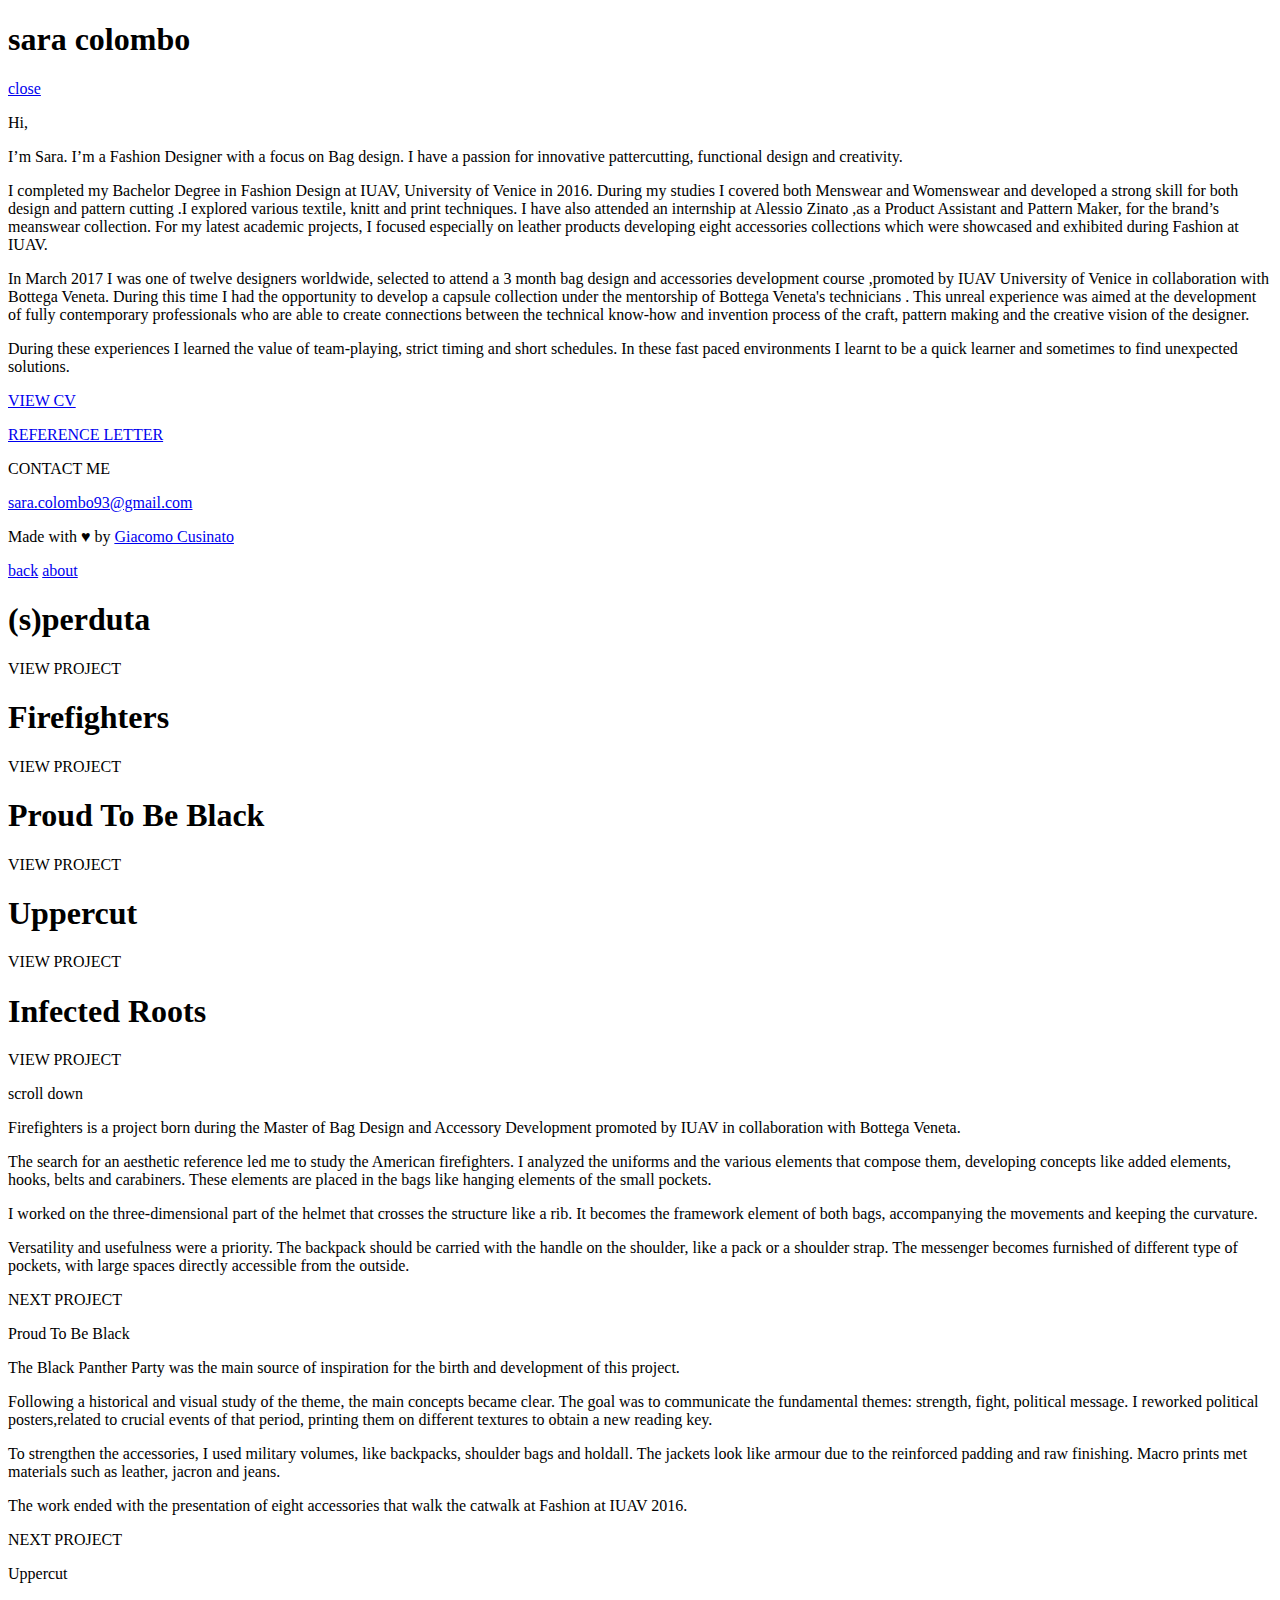
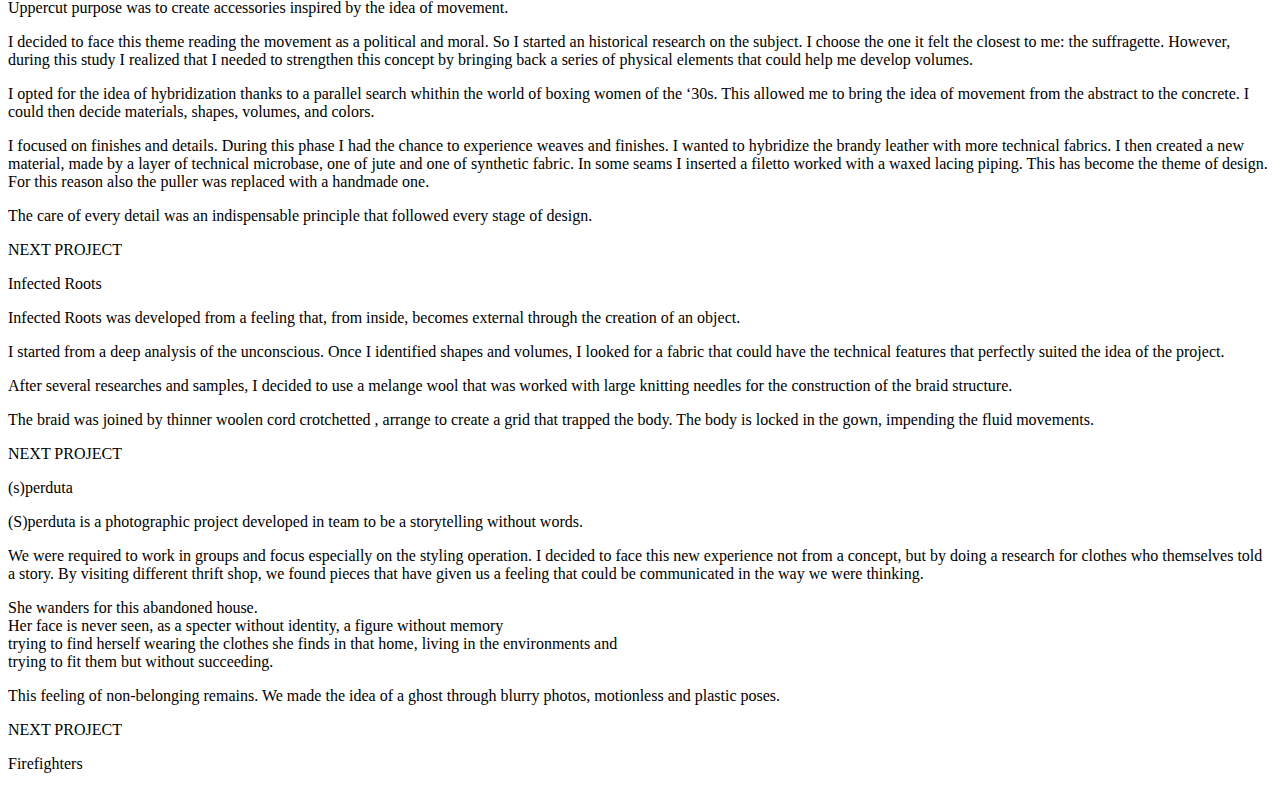
==== commit 678385da: "Add reference letter" ====
--- a/app/index.html
+++ b/app/index.html
@@ -64,6 +64,7 @@
           During these experiences I learned the value of team-playing, strict timing and short schedules. In these fast paced environments I learnt to be a quick learner and sometimes to find unexpected solutions.
         </p>
         <p class="reference cv"><a href="images/cv.pdf" download="saracolombo_cv">VIEW CV</a></p>
+        <p class="reference letter"><a href="images/cv.pdf" download="saracolombo_cv">REFERENCE LETTER</a></p>
         <p class="reference contact">CONTACT ME</p>
         <p class="reference mail"><a href="mailto:sara.colombo93@gmail.com">sara.colombo93@gmail.com</a></p>
         <p class="author">Made with &#x2665; by <a href="http://giacomocusinato.com" target="_blank">Giacomo Cusinato</a></p>
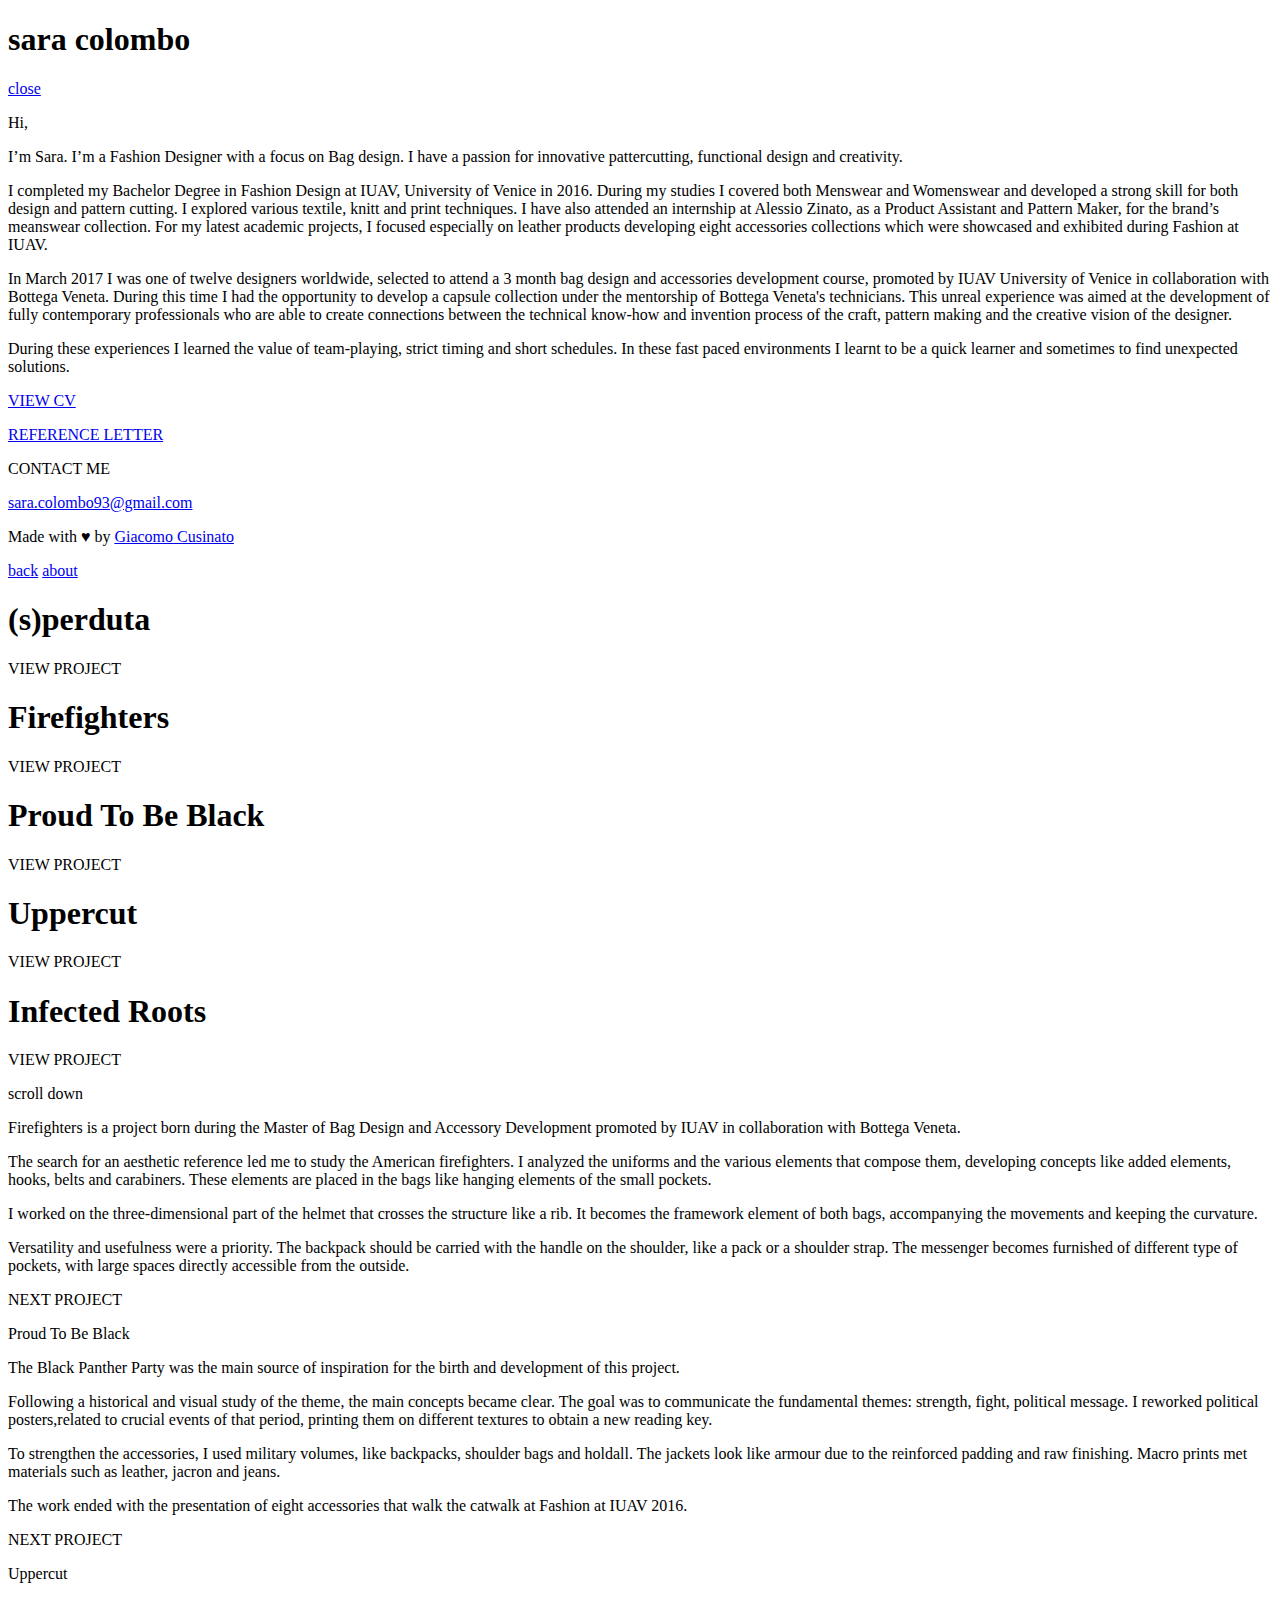
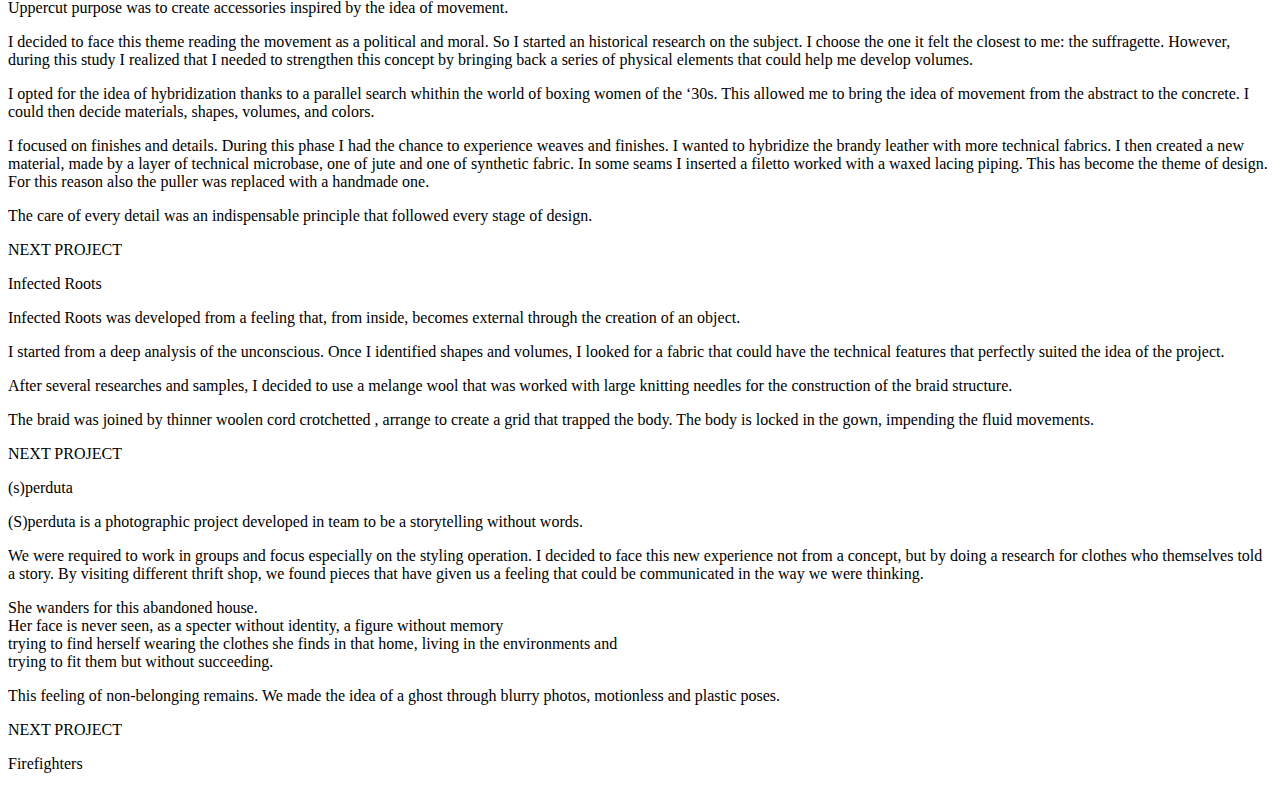
==== commit 0a541f0c: "Fix test" ====
--- a/app/index.html
+++ b/app/index.html
@@ -51,20 +51,20 @@
           I’m Sara. I’m a Fashion Designer with a focus on Bag design. I have a passion for innovative pattercutting, functional design and creativity.
         </p>
         <p>
-          I completed my Bachelor Degree in Fashion Design at IUAV, University of Venice in 2016. During my studies I covered both Menswear and Womenswear and developed a strong skill for both design and pattern cutting .I explored various textile, knitt and print
-          techniques. I have also attended an internship at Alessio Zinato ,as a Product Assistant and Pattern Maker, for the brand’s meanswear collection. For my latest academic projects, I focused especially on leather products developing eight accessories
+          I completed my Bachelor Degree in Fashion Design at IUAV, University of Venice in 2016. During my studies I covered both Menswear and Womenswear and developed a strong skill for both design and pattern cutting. I explored various textile, knitt and print
+          techniques. I have also attended an internship at Alessio Zinato, as a Product Assistant and Pattern Maker, for the brand’s meanswear collection. For my latest academic projects, I focused especially on leather products developing eight accessories
           collections which were showcased and exhibited during Fashion at IUAV.
         </p>
         <p>
-          In March 2017 I was one of twelve designers worldwide, selected to attend a 3 month bag design and accessories development course ,promoted by IUAV University of Venice in collaboration with Bottega Veneta. During this time I had the opportunity to develop
-          a capsule collection under the mentorship of Bottega Veneta's technicians . This unreal experience was aimed at the development of fully contemporary professionals who are able to create connections between the technical know-how and invention
+          In March 2017 I was one of twelve designers worldwide, selected to attend a 3 month bag design and accessories development course, promoted by IUAV University of Venice in collaboration with Bottega Veneta. During this time I had the opportunity to develop
+          a capsule collection under the mentorship of Bottega Veneta's technicians. This unreal experience was aimed at the development of fully contemporary professionals who are able to create connections between the technical know-how and invention
           process of the craft, pattern making and the creative vision of the designer.
         </p>
         <p>
           During these experiences I learned the value of team-playing, strict timing and short schedules. In these fast paced environments I learnt to be a quick learner and sometimes to find unexpected solutions.
         </p>
         <p class="reference cv"><a href="images/cv.pdf" download="saracolombo_cv">VIEW CV</a></p>
-        <p class="reference letter"><a href="images/cv.pdf" download="saracolombo_cv">REFERENCE LETTER</a></p>
+        <p class="reference letter"><a href="images/reference_letter.pdf" download="saracolombo_reference_letter">REFERENCE LETTER</a></p>
         <p class="reference contact">CONTACT ME</p>
         <p class="reference mail"><a href="mailto:sara.colombo93@gmail.com">sara.colombo93@gmail.com</a></p>
         <p class="author">Made with &#x2665; by <a href="http://giacomocusinato.com" target="_blank">Giacomo Cusinato</a></p>
